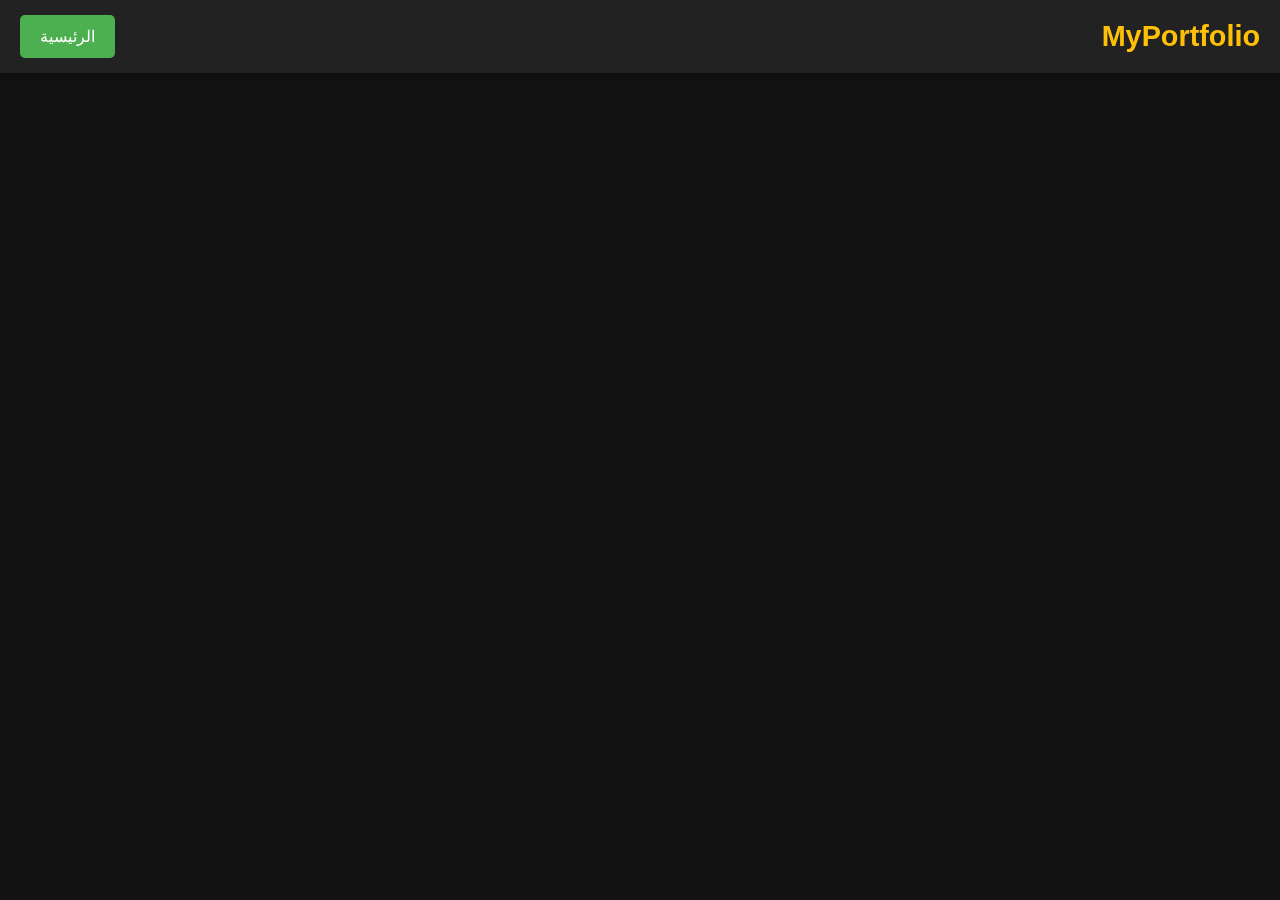
==== From zero.html @ b9cc4082 "Add files via upload" ====
<!DOCTYPE html>
<html lang="ar" dir="rtl">
<head>
    <meta charset="UTF-8">
    <meta name="viewport" content="width=device-width, initial-scale=1.0">
    <title>صفحة المنتج</title>
    <style>
        /* تنسيق الأساسيات */
        * {
            margin: 0;
            padding: 0;
            box-sizing: border-box;
        }

        body {
            font-family: 'Tahoma', sans-serif;
            background-color: #121212;
            color: #fff;
            overflow-x: hidden;
        }

        /* شريط علوي ثابت */
        .sticky-header {
            position: sticky;
            top: 0;
            left: 0;
            width: 100%;
            background-color: #222;
            color: #fff;
            padding: 15px 20px;
            display: flex;
            justify-content: space-between;
            align-items: center;
            box-shadow: 0 4px 10px rgba(0, 0, 0, 0.3);
            z-index: 1000;
        }

        .sticky-header .logo {
            font-size: 1.8rem;
            font-weight: bold;
            color: #ffc107;
        }

        .sticky-header .nav-button {
            padding: 12px 20px;
            font-size: 1rem;
            color: #fff;
            background-color: #4caf50;
            border: none;
            border-radius: 5px;
            text-decoration: none;
            transition: background-color 0.3s ease;
        }

        .sticky-header .nav-button:hover {
            background-color: #0056b3;
        }

        /* تنسيق محتوى المنتج */
        .content {
            display: grid;
            grid-template-columns: repeat(2, 1fr);
            gap: 30px;
            padding: 40px 20px;
            max-width: 1200px;
            margin: 0 auto;
            opacity: 0;
            animation: fadeIn 1.5s forwards;
        }

        .content img {
            width: 100%;
            height: auto;
            border-radius: 15px;
            box-shadow: 0 5px 15px rgba(255, 255, 255, 0.1);
            transform: translateY(20px);
            animation: slideIn 1s ease-out forwards;
        }

        .product-details {
            display: flex;
            flex-direction: column;
            justify-content: flex-start;
            animation: fadeIn 2s forwards;
            opacity: 0;
            transform: translateY(20px);
            text-align: justify; /* يجعل النص يبدو كـ مقال طويل */
        }

        .product-details h1 {
            font-size: 2.2rem;
            margin-bottom: 15px;
            color: rgb(255, 255, 255); /* تعديل اللون ليظهر بوضوح */
        }

        .product-details p {
            font-size: 1.1rem;
            line-height: 1.8; /* زيادة المسافة بين الأسطر */
            color: #ddd;
            margin-bottom: 20px;
        }

        .product-price {
            font-size: 1.8rem;
            font-weight: bold;
            color: #28a745;
            margin: 20px 0;
        }

        .buy-button {
            padding: 12px 30px;
            font-size: 1.1rem;
            color: #fff;
            background-color: #007bff;
            border: none;
            border-radius: 5px;
            cursor: pointer;
            text-decoration: none;
            transition: background-color 0.3s ease;
            opacity: 0;
            animation: fadeIn 2.5s forwards;
            transform: translateY(20px);
        }

        .buy-button:hover {
            background-color: #0056b3;
        }

        /* نافذة منبثقة احترافية */
        .modal {
            display: none;
            position: fixed;
            top: 0;
            left: 0;
            width: 100%;
            height: 100%;
            background: rgba(0, 0, 0, 0.7);
            z-index: 1000;
            justify-content: center;
            align-items: center;
        }

        .modal-content {
            background: #212529;
            padding: 30px;
            border-radius: 15px;
            max-width: 600px;
            width: 100%;
            color: #fff;
            text-align: right;
            box-shadow: 0 10px 30px rgba(0, 0, 0, 0.5);
        }

        .modal-content h2 {
            font-size: 2rem;
            margin-bottom: 20px;
            color: #ffc107;
        }

        .modal-content label {
            display: block;
            margin: 10px 0 5px;
            font-size: 1rem;
        }

        .modal-content input, .modal-content textarea {
            width: 100%;
            padding: 12px;
            margin-bottom: 15px;
            border-radius: 5px;
            border: none;
            font-size: 1rem;
        }

        .modal-content textarea {
            resize: vertical;
        }

        .submit-button, .close-button {
            padding: 12px 20px;
            font-size: 1.1rem;
            color: #fff;
            border: none;
            border-radius: 5px;
            cursor: pointer;
            transition: background-color 0.3s ease;
        }

        .submit-button {
            background-color: #007bff;
        }

        .submit-button:hover {
            background-color: #0056b3;
        }

        .close-button {
            background-color: #dc3545;
            margin-left: 10px;
        }

        .close-button:hover {
            background-color: #c82333;
        }

        /* التفاعل مع الشاشات الصغيرة */
        @media (max-width: 768px) {
            .content {
                grid-template-columns: 1fr;
                padding: 20px;
            }

            .product-details h1 {
                font-size: 1.8rem;
            }

            .product-price {
                font-size: 1.5rem;
            }

            .product-details p {
                font-size: 1rem;
                line-height: 1.4;
            }

            /* جعل النص يعرض بشكل أفقي للمنتجات */
            .product-details {
                text-align: center;
                margin-top: 20px;
            }

            /* جعل الصورة تأخذ العرض كاملاً */
            .content img {
                width: 100%;
            }
        }

        /* التفاعل مع الشاشات الكبيرة */
        @media (min-width: 1200px) {
            .content {
                grid-template-columns: repeat( 1fr);
            }
        }

        /* الأنيميشن */
        @keyframes fadeIn {
            from {
                opacity: 0;
            }
            to {
                opacity: 1;
            }
        }

        @keyframes slideIn {
            from {
                transform: translateY(20px);
            }
            to {
                transform: translateY(0);
            }
        }

    </style>
</head>
<body>
    <!-- شريط علوي ثابت -->
    <div class="sticky-header">
        <div class="logo">MyPortfolio</div>
        <a href="index.html" class="nav-button">الرئيسية</a>
    </div>

    <!-- محتوى المنتج -->
    <div class="content">
        <img id="productImage" src="صورة واتساب بتاريخ 1446-06-22 في 19.08.16_0b367f31.jpg" alt="صورة المنتج">
        <div class="product-details">
            <h1 id="productName">From Zero</h1>
            <p>تخيل لحظةً أنك تمسك بمفتاح حلمك الكبير، وأنت تتحرك من الظلام نحو النور، من الصفر إلى القمة
                هذا هو الشعور الذي يعطيك كتاب From Zero
               يأخذك برفق من عالم الإحباط والرتابة، ويضعك على مسار النجاح والتحقيق الذاتي.
               مليء بالقصص الملهمة والأساليب العملية، يأخذك هذا الكتاب في رحلة لتحقيق أهدافك الكبيرة، سواء كنت تسعى لبناء عمل ناجح أو تطوير حياة شخصية مليئة بالتحديات والمكافآت.
               بالإضافة إلى ذلك، يقدم From Zero تجارب وحكم من الحياة الحقيقية، تعلمك كيف تتغلب على الفشل، وتستمر في النمو والتطور رغم الصعوبات التي تواجهك.
                إنه دليلك الموثوق والملهم في رحلتك نحو النجاح والتحقيق الذاتي."</p>
            <div class="product-price">80.00$</div>
            <a href="#" class="buy-button" onclick="openModal()">طلب الآن</a>
        </div>
    </div>

    <!-- نافذة منبثقة -->
    <div class="modal" id="orderModal">
        <div class="modal-content">
            <h2>إكمال الطلب</h2>
            <label for="name">الاسم:</label>
            <input type="text" id="name" required>
            <label for="phone">رقم الهاتف:</label>
            <input type="tel" id="phone" pattern="[0-9]*" required oninput="validatePhone()" maxlength="15">                    
            <label for="address">العنوان:</label>
            <input type="text" id="address" required>
            <label for="quantity">عدد الكتب:</label>
            <input type="number" id="quantity" required>
            <button class="submit-button" onclick="sendOrder()">إرسال الطلب</button>
            <button class="close-button" onclick="closeModal()">إغلاق</button>
        </div>
    </div>

    <script>
        function openModal() {
            document.getElementById('orderModal').style.display = 'flex';
        }

        function closeModal() {
            document.getElementById('orderModal').style.display = 'none';
        }

        function validatePhone() {
            const phoneInput = document.getElementById('phone');
            phoneInput.value = phoneInput.value.replace(/[^0-9]/g, '');
        }

        function sendOrder() {
            const name = document.getElementById('name').value;
            const phone = document.getElementById('phone').value;
            const address = document.getElementById('address').value;
            const quantity = document.getElementById('quantity').value;

            if (!name || !phone || !address || !quantity) {
                alert("يرجى تعبئة جميع الحقول!");
                return;
            }

            const phoneNumber = phone.replace(/[^\d]/g, "");
            const productName = document.getElementById('productName').textContent;
            const productPrice = document.querySelector('.product-price').textContent;

            const message = `*طلب جديد* 📦
            
            👤 *الاسم:* ${name}
            📞 *رقم الهاتف:* ${phoneNumber}
            📍 *العنوان:* ${address}
            💵 *عدد الكتب:* ${quantity}
            🛒 *اسم المنتج:* ${productName}
            💰 *السعر:* ${productPrice}`;

            const encodedMessage = encodeURIComponent(message);
            const whatsappLink = `https://wa.me/201097244187?text=${encodedMessage}`;

            window.open(whatsappLink, '_blank');
        }
    </script>
</body>
</html>
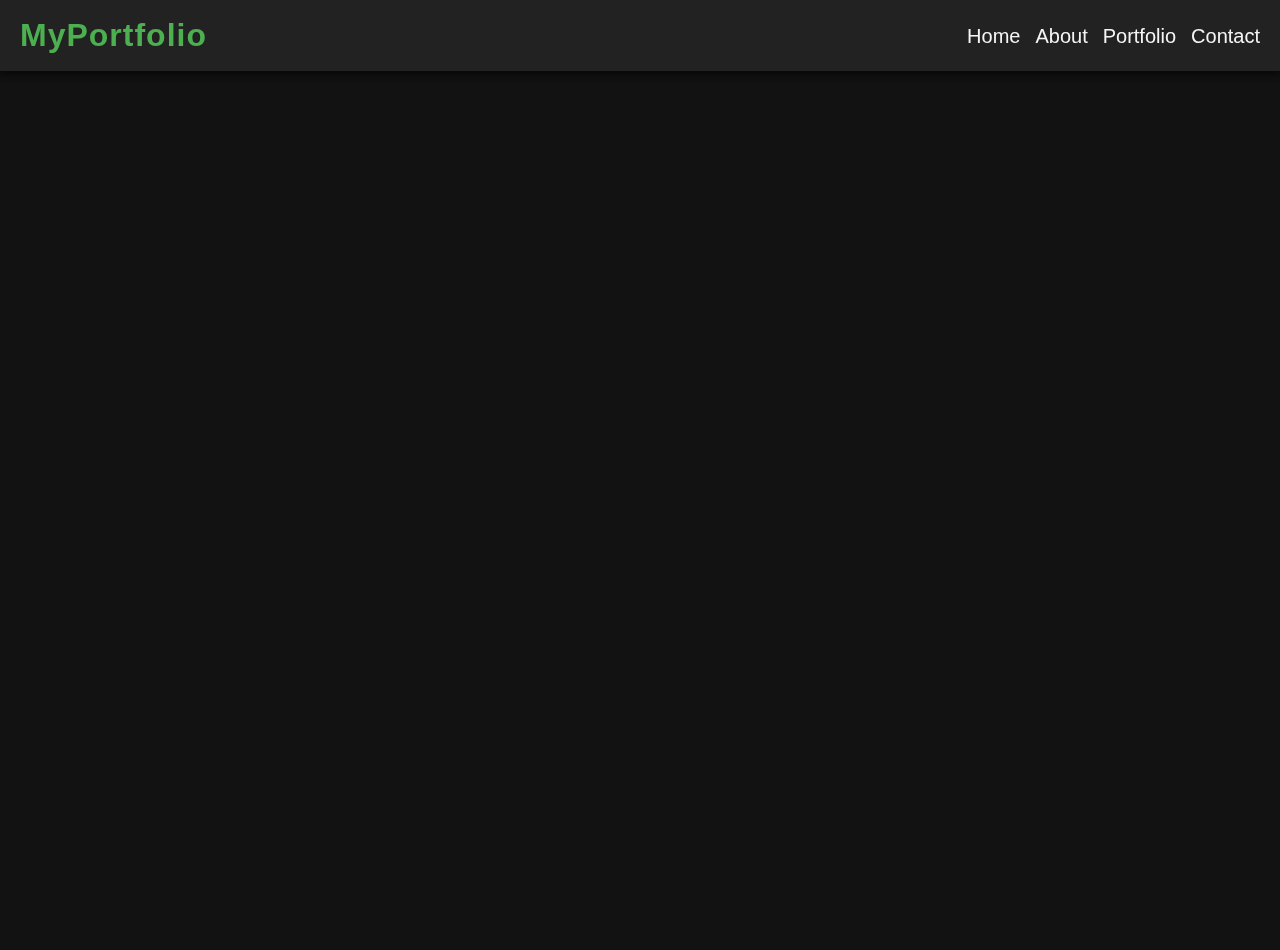
==== commit 2783c26e: "From zero.html" ====
--- a/From zero.html
+++ b/From zero.html
@@ -1,90 +1,156 @@
 <!DOCTYPE html>
-<html lang="ar" dir="rtl">
+<html lang="en">
 <head>
     <meta charset="UTF-8">
     <meta name="viewport" content="width=device-width, initial-scale=1.0">
-    <title>صفحة المنتج</title>
-    <style>
-        /* تنسيق الأساسيات */
-        * {
-            margin: 0;
-            padding: 0;
-            box-sizing: border-box;
-        }
-
-        body {
-            font-family: 'Tahoma', sans-serif;
-            background-color: #121212;
-            color: #fff;
-            overflow-x: hidden;
-        }
-
-        /* شريط علوي ثابت */
-        .sticky-header {
-            position: sticky;
-            top: 0;
-            left: 0;
-            width: 100%;
-            background-color: #222;
-            color: #fff;
-            padding: 15px 20px;
-            display: flex;
-            justify-content: space-between;
-            align-items: center;
-            box-shadow: 0 4px 10px rgba(0, 0, 0, 0.3);
-            z-index: 1000;
-        }
-
-        .sticky-header .logo {
-            font-size: 1.8rem;
-            font-weight: bold;
-            color: #ffc107;
-        }
-
-        .sticky-header .nav-button {
-            padding: 12px 20px;
-            font-size: 1rem;
-            color: #fff;
-            background-color: #4caf50;
-            border: none;
-            border-radius: 5px;
-            text-decoration: none;
-            transition: background-color 0.3s ease;
-        }
-
-        .sticky-header .nav-button:hover {
-            background-color: #0056b3;
-        }
-
-        /* تنسيق محتوى المنتج */
-        .content {
+    <title>Document</title>
+</head>
+<body>
+      <!-- Header Section: Navigation bar -->
+  <header class="header">
+    <div class="logo">My<span>Portfolio</span></div>
+    <nav>
+      <ul class="nav-links">
+        <li><a href="#home">Home</a></li>
+        <li><a href="#about">About</a></li>
+        <li><a href="#portfolio">Portfolio</a></li>
+        <li><a href="#contact">Contact</a></li>
+    </ul>
+    </nav>
+  </header>
+  <style>
+    * {
+    margin: 0;
+    padding: 0;
+    box-sizing: border-box;
+    
+  }
+  
+  :root {
+    --primary-color: #4caf50;
+    --secondary-color: #ffa726;
+    --bg-color: #121212;
+    --text-color: #f5f5f5;
+    --light-gray: #333;
+    --font-family: 'Poppins', sans-serif;
+  }
+  
+  body {
+    font-family: var(--font-family);
+    background-color: #121212;
+    color: var(--text-color);
+    scroll-behavior: smooth;
+    line-height: 1.6;
+    overflow-x: hidden;
+    height: 100vh;
+  }
+
+
+
+  
+  /* Header */
+  .header {
+    position: fixed;
+    top: 0;
+    width: 100%;
+    padding: 10px 20px;  /* تم تقليل البادينج ليكون متناسب مع مختلف الأحجام */
+    display: flex;
+    justify-content: space-between;
+    align-items: center;
+    z-index: 1000;
+    box-shadow: 0 4px 6px rgba(0, 0, 0, 0.3);
+    transition: all 0.3s ease;
+    background-color: #222;
+    text-align: center;
+
+  }
+
+
+
+header .container {
+    width: 80%;
+    margin: 0 auto;
+}
+
+
+header .logo:hover {
+    color: #ff6347;
+}
+
+  .logo {
+    font-size: 24px;  /* تم تقليل حجم الخط ليكون مناسبًا أكثر */
+    font-weight: bold;
+    color: var(--primary-color);
+    letter-spacing: 1px;
+  }
+  
+  .nav-links {
+    list-style: none;
+    display: flex;
+    gap: 15px;  /* تقليل الفجوات بين العناصر لتناسب الشاشات الصغيرة */
+  }
+  
+  .nav-links li {
+    margin: 0;
+  }
+  
+  .nav-links a {
+    text-decoration: none;
+    color: var(--text-color);
+    font-weight: 500;
+    font-size: 16px;  /* تقليل حجم الخط ليكون أكثر ملائمة */
+    position: relative;
+    transition: all 0.3s ease;
+  }
+  
+  .nav-links a::after {
+    content: "";
+    position: absolute;
+    bottom: -4px;
+    left: 50%;
+    width: 0;
+    height: 2px;
+    background: var(--secondary-color);
+    transition: 0.3s ease-in-out;
+  }
+  
+  .nav-links a:hover::after {
+    width: 100%;
+    left: 0;
+  }
+
+
+/* تنسيق محتوى المنتج */
+.content {
             display: grid;
             grid-template-columns: repeat(2, 1fr);
-            gap: 30px;
             padding: 40px 20px;
             max-width: 1200px;
-            margin: 0 auto;
+            margin: 50px auto;
             opacity: 0;
             animation: fadeIn 1.5s forwards;
+            justify-content: center;
+            align-items: center;
+            flex-direction: column;
+
+
         }
 
         .content img {
-            width: 100%;
+            width: 95%;
             height: auto;
             border-radius: 15px;
             box-shadow: 0 5px 15px rgba(255, 255, 255, 0.1);
             transform: translateY(20px);
             animation: slideIn 1s ease-out forwards;
+            margin-top: 30px;
         }
 
         .product-details {
-            display: flex;
             flex-direction: column;
             justify-content: flex-start;
             animation: fadeIn 2s forwards;
             opacity: 0;
-            transform: translateY(20px);
-            text-align: justify; /* يجعل النص يبدو كـ مقال طويل */
         }
 
         .product-details h1 {
@@ -207,20 +273,28 @@
         @media (max-width: 768px) {
             .content {
                 grid-template-columns: 1fr;
-                padding: 20px;
-            }
+                display: flex;
+                justify-content: center;
+                align-items: center;
+                flex-direction: column;
+
+            }
+
 
             .product-details h1 {
-                font-size: 1.8rem;
+                font-size: 1.1rem;
             }
 
             .product-price {
-                font-size: 1.5rem;
+                font-size: 1.1rem;
             }
 
             .product-details p {
                 font-size: 1rem;
                 line-height: 1.4;
+                justify-content: center;
+                align-items: center;
+                flex-direction: column;
             }
 
             /* جعل النص يعرض بشكل أفقي للمنتجات */
@@ -231,8 +305,27 @@
 
             /* جعل الصورة تأخذ العرض كاملاً */
             .content img {
-                width: 100%;
-            }
+                width: 70%;
+                
+
+            }
+    .header {
+      padding: 12px 25px;
+      display: flex;
+      box-shadow: 0 4px 6px rgba(0, 0, 0, 0.1);
+    
+    }
+  
+    .logo {
+      font-size: 24px;
+      margin-right: 10px;
+    }
+  
+    .nav-links a {
+      font-size: 16px;
+    }
+
+
         }
 
         /* التفاعل مع الشاشات الكبيرة */
@@ -240,6 +333,15 @@
             .content {
                 grid-template-columns: repeat( 1fr);
             }
+
+            .logo {
+                 font-size: 32px;
+            }
+
+            .nav-links a {
+                font-size: 20px;
+            }
+
         }
 
         /* الأنيميشن */
@@ -261,27 +363,171 @@
             }
         }
 
-    </style>
-</head>
-<body>
-    <!-- شريط علوي ثابت -->
-    <div class="sticky-header">
-        <div class="logo">MyPortfolio</div>
-        <a href="index.html" class="nav-button">الرئيسية</a>
-    </div>
+
+
+
+
+
+
+
+
+
+
+
+
+
+
+
+        /* Large Devices (Desktops and above) */
+
+  
+  
+  /* Tablets and Small Devices */
+  @media only screen and (max-width: 1024px) {
+  
+    .header {
+      padding: 15px 30px;
+    }
+  
+    .logo {
+      font-size: 28px;
+    }
+  
+    .nav-links a {
+      font-size: 18px;
+    }
+  }
+  
+  /* Extra Small Devices (Phones in Portrait) */
+  @media only screen and (max-width: 480px) {
+
+    .header {
+      padding: 10px 20px;
+      display: flex;
+      flex-direction: column; /* ترتيب العناصر عموديًا */
+      align-items: center; /* توسيط العناصر أفقيًا */
+      justify-content: center; /* توسيط العناصر عموديًا */
+      padding: 20px 40px;
+      box-shadow: 0 4px 6px rgba(0, 0, 0, 0.1);
+    
+    }
+  
+    .logo {
+      font-size: 22px;
+    }
+  
+    .nav-links {
+      gap: 8px;
+    }
+  
+    .nav-links a {
+      font-size: 14px;
+    }
+
+    .content{
+        padding: 120px 20px 50px;
+        grid-template-columns: repeat( 1fr);
+
+    }
+    .content img{
+        width: 50px;
+    }
+
+
+  }
+
+
+
+
+
+  .container {
+            width: 80%;
+            margin: 50px auto;
+            font-family: 'Arial', sans-serif;
+            line-height: 1.8;
+        }
+
+        .inner-text p {
+            margin: 0;
+            color: #ffffff;
+        }
+
+        .hidden {
+            display: none;
+        }
+
+        #read-more {
+            display: inline-block;
+            margin-top: 10px;
+            color: #007BFF;
+            cursor: pointer;
+            font-weight: bold;
+        }
+
+        #read-more:hover {
+            text-decoration: underline;
+        }
+
+
+
+  </style>
+
+
+ <!-- Header Section: Navigation bar -->
+ <header class="header">
+    <div class="logo">My<span>Portfolio</span></div>
+    <nav>
+      <ul class="nav-links">
+        <li><a href="index.html#home">Home</a></li>
+        <li><a href="index.html#about">About</a></li>
+        <li><a href="index.html#portfolio">Portfolio</a></li>
+        <li><a href="index.html#contact">Contact</a></li>
+
+    </ul>
+    </nav>
+  </header>
 
     <!-- محتوى المنتج -->
     <div class="content">
-        <img id="productImage" src="صورة واتساب بتاريخ 1446-06-22 في 19.08.16_0b367f31.jpg" alt="صورة المنتج">
+        <img id="productImage" src="from zero .jpg" alt="صورة المنتج">
         <div class="product-details">
             <h1 id="productName">From Zero</h1>
-            <p>تخيل لحظةً أنك تمسك بمفتاح حلمك الكبير، وأنت تتحرك من الظلام نحو النور، من الصفر إلى القمة
-                هذا هو الشعور الذي يعطيك كتاب From Zero
-               يأخذك برفق من عالم الإحباط والرتابة، ويضعك على مسار النجاح والتحقيق الذاتي.
-               مليء بالقصص الملهمة والأساليب العملية، يأخذك هذا الكتاب في رحلة لتحقيق أهدافك الكبيرة، سواء كنت تسعى لبناء عمل ناجح أو تطوير حياة شخصية مليئة بالتحديات والمكافآت.
-               بالإضافة إلى ذلك، يقدم From Zero تجارب وحكم من الحياة الحقيقية، تعلمك كيف تتغلب على الفشل، وتستمر في النمو والتطور رغم الصعوبات التي تواجهك.
-                إنه دليلك الموثوق والملهم في رحلتك نحو النجاح والتحقيق الذاتي."</p>
-            <div class="product-price">80.00$</div>
+            <div class="container">
+    <div class="inner-text">
+        <p id="text">
+            تخيل لحظةً أنك تمسك بمفتاح حلمك الكبير، وأنت تتحرك من الظلام نحو النور، من الصفر إلى القمة، هذا هو الشعور الذي يعطيك كتاب From Zero،
+            يأخذك برفق من عالم الإحباط والرتابة، ويضعك على مسار النجاح والتحقيق الذاتي. 
+
+            <span class="hidden" id="more-text">
+
+            مليء بالقصص الملهمة والأساليب العملية، يأخذك هذا الكتاب في رحلة لتحقيق أهدافك الكبيرة، سواء كنت تسعى لبناء عمل ناجح أو تطوير حياة شخصية مليئة بالتحديات والمكافآت.
+            إنه دليلك الموثوق في رحلتك نحو النجاح.  
+            </span>
+
+            <span id="read-more" onclick="toggleText()">عرض المزيد</span>
+        </p>
+       
+    </div>
+</div>
+
+<script>
+    function toggleText() {
+        var moreText = document.getElementById("more-text");
+        var readMore = document.getElementById("read-more");
+
+        if (moreText.style.display === "none" || moreText.classList.contains("hidden")) {
+            moreText.style.display = "inline";
+            moreText.classList.remove("hidden");
+            readMore.innerText = "عرض أقل";
+        } else {
+            moreText.style.display = "none";
+            moreText.classList.add("hidden");
+            readMore.innerText = "عرض المزيد";
+        }
+    }
+</script>
+           
+            <div class="product-price">80.00 EGP</div>
             <a href="#" class="buy-button" onclick="openModal()">طلب الآن</a>
         </div>
     </div>
@@ -349,3 +595,6 @@
     </script>
 </body>
 </html>
+
+</body>
+</html>
